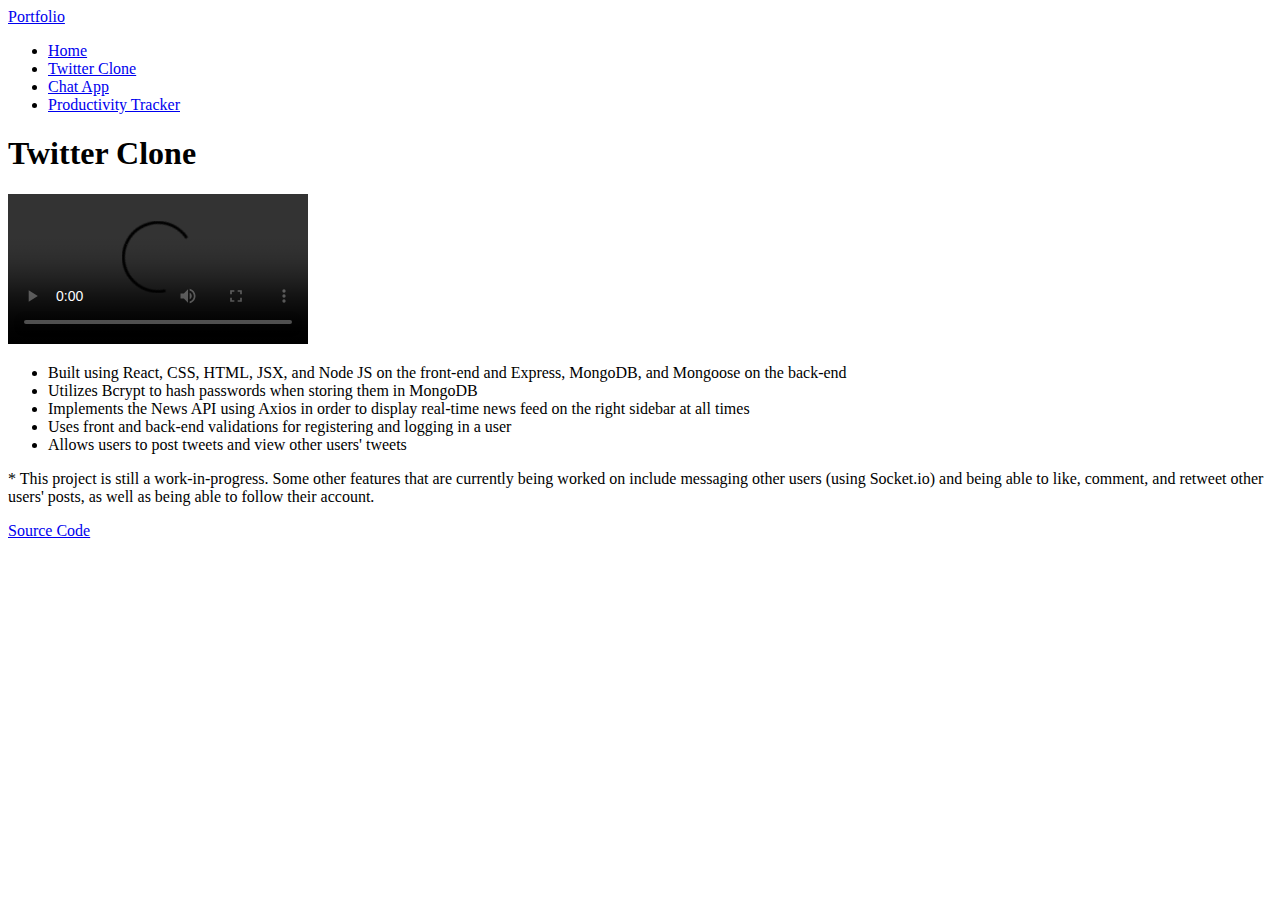
==== twitter_clone.html @ ba95e713 "Added chat app project" ====
<!DOCTYPE HTML>
<html>
	<head>
		<title>Twitter Clone</title>
		<meta charset="utf-8" />
		<meta name="viewport" content="width=device-width, initial-scale=1, user-scalable=no" />
		<link rel="stylesheet" href="assets/css/main.css" />
		<noscript><link rel="stylesheet" href="assets/css/noscript.css" /></noscript>
	</head>
	<body class="is-preload">

		<!-- Header -->
			<header id="header">
				<a href="index.html" class="title">Portfolio</a>
				<nav>
					<ul>
						<li><a href="index.html">Home</a></li>
						<li><a href="twitter_clone.html" class="active">Twitter Clone</a></li>
						<li><a href="chat_app.html">Chat App</a></li>
						<li><a href="productivity_tracker.html">Productivity Tracker</a></li>
					</ul>
				</nav>
			</header>

		<!-- Wrapper -->
			<div id="wrapper">

				<!-- Main -->
					<section id="main" class="wrapper">
						<div class="inner">
							<h1 class="major">Twitter Clone</h1>
							<span class="image fit">
								<video controls>
									<source src="2021-09-29 10-50-52.mp4" type="video/mp4">
								</video>
							</span>
							<ul>
								<li>Built using React, CSS, HTML, JSX, and Node JS on the front-end and Express, MongoDB, and Mongoose on the back-end</li>
								<li>Utilizes Bcrypt to hash passwords when storing them in MongoDB</li>
								<li>Implements the News API using Axios in order to display real-time news feed on the right sidebar at all times</li>
								<li>Uses front and back-end validations for registering and logging in a user</li>
								<li>Allows users to post tweets and view other users' tweets</li>
							</ul>
							<p>* This project is still a work-in-progress. Some other features that are currently being worked on include messaging other users (using Socket.io) and being able to like, comment, and retweet
								other users' posts, as well as being able to follow their account.
							</p>
							<a href="https://github.com/ChristianQ98/Twitter_Clone" target="_blank">Source Code</a>
						</div>
					</section>

			</div>

		<!-- Scripts -->
			<script src="assets/js/jquery.min.js"></script>
			<script src="assets/js/jquery.scrollex.min.js"></script>
			<script src="assets/js/jquery.scrolly.min.js"></script>
			<script src="assets/js/browser.min.js"></script>
			<script src="assets/js/breakpoints.min.js"></script>
			<script src="assets/js/util.js"></script>
			<script src="assets/js/main.js"></script>

	</body>
</html>
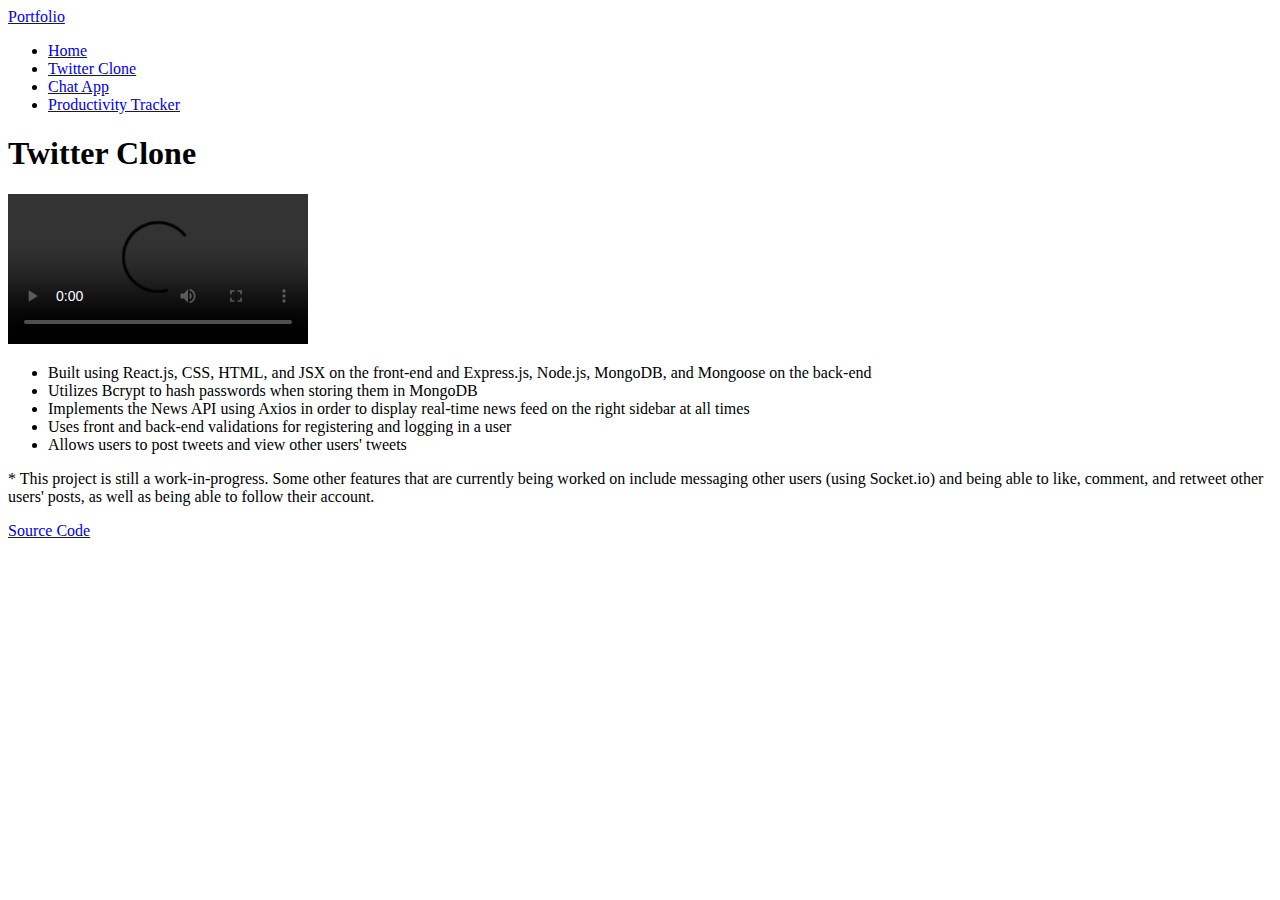
==== commit 3fd68494: "updated a few bullet points" ====
--- a/twitter_clone.html
+++ b/twitter_clone.html
@@ -35,7 +35,7 @@
 								</video>
 							</span>
 							<ul>
-								<li>Built using React, CSS, HTML, JSX, and Node JS on the front-end and Express, MongoDB, and Mongoose on the back-end</li>
+								<li>Built using React.js, CSS, HTML, and JSX on the front-end and Express.js, Node.js, MongoDB, and Mongoose on the back-end</li>
 								<li>Utilizes Bcrypt to hash passwords when storing them in MongoDB</li>
 								<li>Implements the News API using Axios in order to display real-time news feed on the right sidebar at all times</li>
 								<li>Uses front and back-end validations for registering and logging in a user</li>
